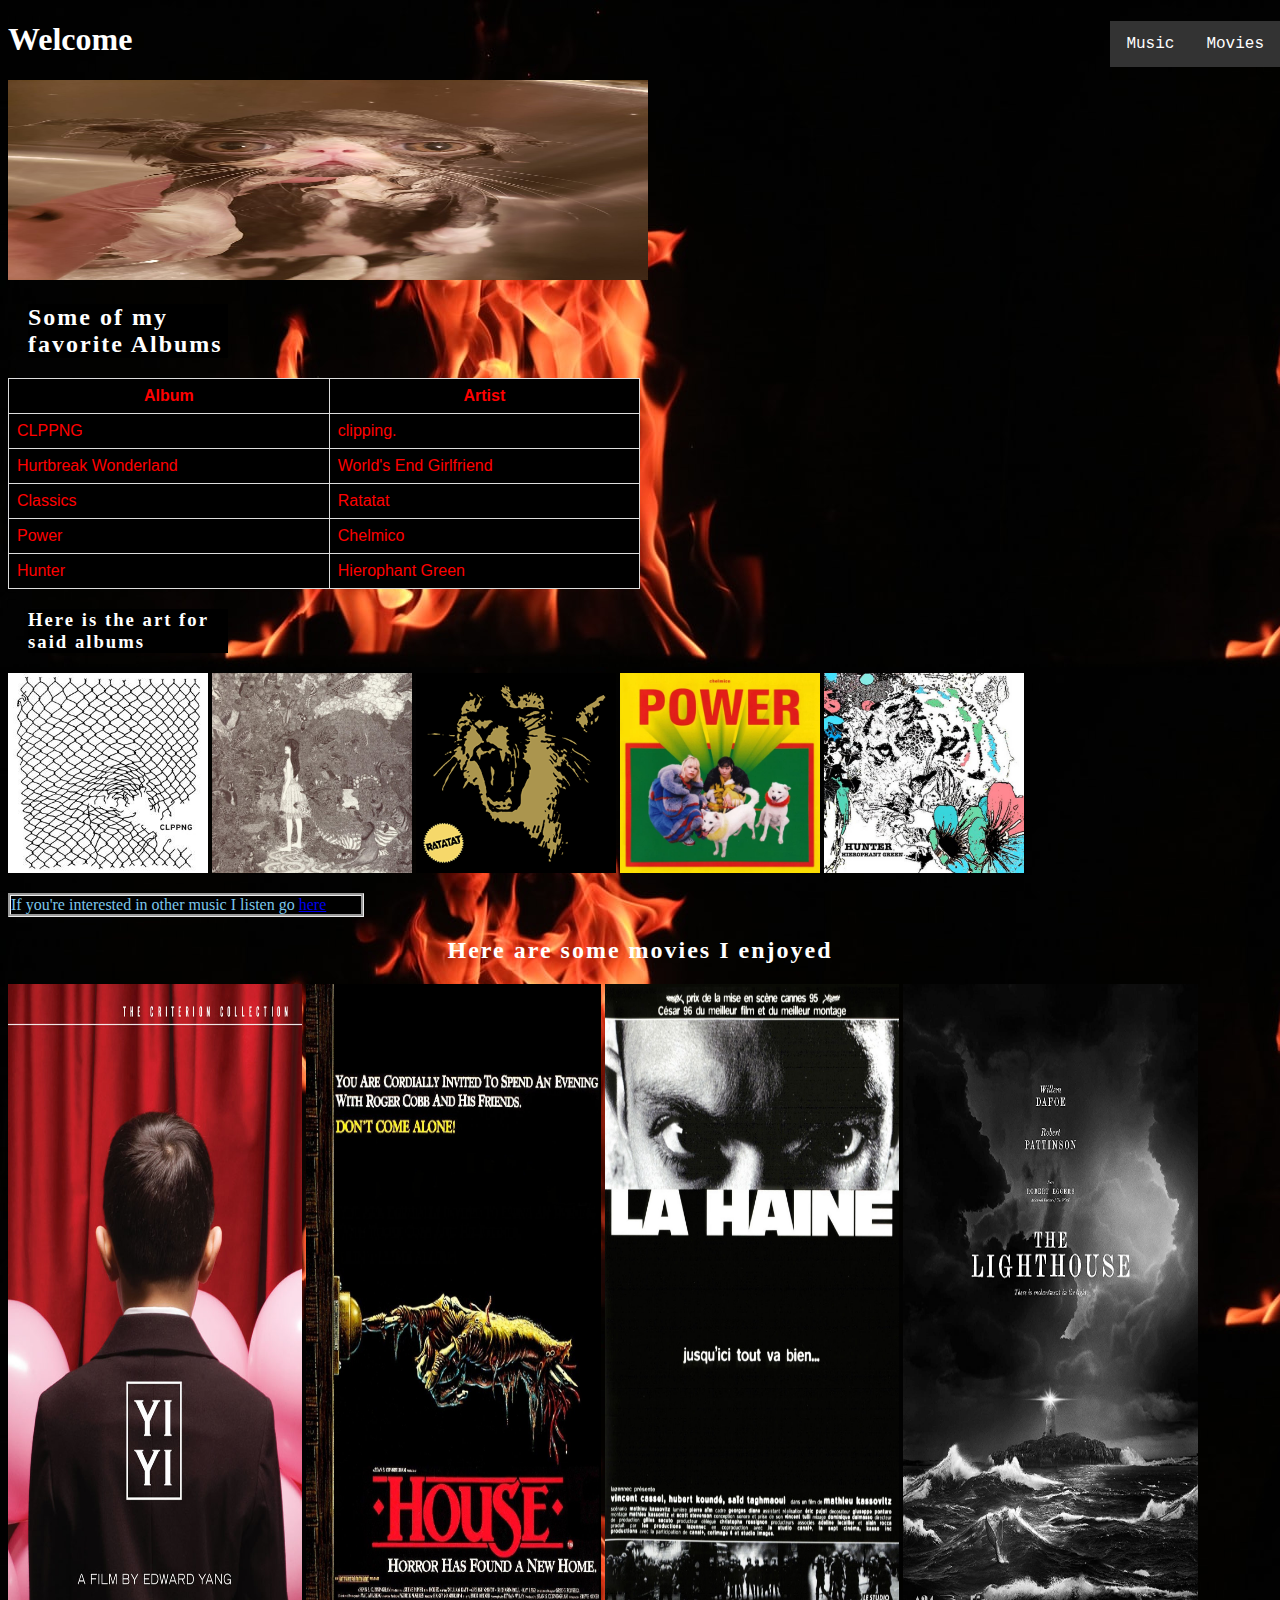
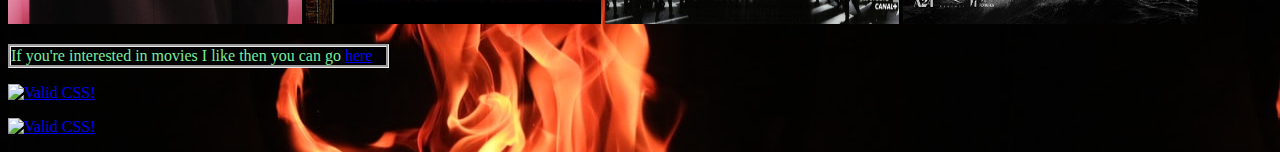
==== index.html @ e385cfd3 "changed main to index" ====
<!--
File: main.html
GUI Assignment: Creating Your First Web Page
Author: Al Ferreras
-->

<!DOCTYPE html>
<html lang="en">
    <head>
        <meta charset="utf-8">
        <title>Al's Webpage</title>
        <link rel="stylesheet" href="./css/style.css">
    </head>
    <body>
        <ul>
            <li><a href="#music">Music</a></li>
            <li><a href="#movie">Movies</a></li>
        </ul>
        <h1>Welcome</h1>
        <img id="cat" src="pictures/cat.png" alt="Silly looking cat almost rat like?">
        <h2 id="music">Some of my favorite Albums</h2>
        <table>
            <tr>
                <th>Album</th>
                <th>Artist</th>
            </tr>
            <tr>
                <td>CLPPNG</td>
                <td>clipping.</td>
            </tr>
            <tr>
                <td>Hurtbreak Wonderland</td>
                <td>World's End Girlfriend</td>
            </tr>
            <tr>
                <td>Classics</td>
                <td>Ratatat</td>
            </tr>
            <tr>
                <td>Power</td>
                <td>Chelmico</td>
            </tr>
            <tr>
                <td>Hunter</td>
                <td>Hierophant Green</td>
            </tr>
        </table>
        
        <h3 id="albums">Here is the art for said albums</h3>
        <img class="album" src="pictures/clppng.jpg" alt="clipping self-titled album art">
        <img class="album" src="pictures/hurtbreakwonderland.jpg" alt="Hurtbreak Wonderland album art">
        <img class="album" src="pictures/ratatat.png" alt="Ratatat Classics album art">
        <img class="album" src="pictures/powerchelmico.jpg" alt="Power by Chelmico album art">
        <img class="album" src="pictures/hunter.jpg" alt="Hunter by Hierophant Green album art">
        
        <p id="fmlink">If you're interested in other music I listen go 
            <a href="https://www.last.fm/user/SoupSnek" target="_blank">here</a>
        </p>
        <h2 id='movie'>Here are some movies I enjoyed</h2>
        <img class="poster" src="pictures/yiyi.jpg" alt="Poster for Yi Yi">
        <img class="poster" src="pictures/house.jpg" alt="Poster for House">
        <img class="poster" src="pictures/hate.jpg" alt="Poster for La Haine">
        <img class="poster" src="pictures/lighthouse.jpg" alt="Poster for The Lighthouse">
        
        <p id="lblink">If you're interested in movies I like then you can go
            <a href="https://letterboxd.com/SoupSnek/" target="_blank">here</a>
        </p>
        <p>
            <a href="https://jigsaw.w3.org/css-validator/check/referer">
                <img style="border:0;width:88px;height:31px"
                    src="https://jigsaw.w3.org/css-validator/images/vcss"
                    alt="Valid CSS!" />
            </a>
        </p>
        <p>
            <a href="https://jigsaw.w3.org/css-validator/check/referer">
                <img style="border:0;width:88px;height:31px"
                    src="https://jigsaw.w3.org/css-validator/images/vcss-blue"
                    alt="Valid CSS!" />
            </a>
        </p>
    </body>
</html>
---- css/style.css ----
/*
File: style.css
Author: Al Ferreras
*/
body{
    background-image: url("../pictures/fire.jpg");
}

h1{
    color: white;
}

table{
    font-family: arial;
    border-collapse: collapse;
    background-color: #000000;
    width: 50%;
}

tr:hover{
    background-color: #3d3d3d;
}

td{
    border: 1px solid #dddddd;
    text-align: left;
    color: red;
    padding: 8px;
}

th{
    border: 1px solid #dddddd;
    text-align: center;
    color: red;
    padding: 8px;
}

#cat{
    height: 200px;
    width: 50vw;
}

#music {
    background-color: black;
    color: white;
    margin: 20px;
    width: 200px;
    letter-spacing: 2px;
}

#movie{
    color: white;
    margin: 20px;
    text-align: center;
    letter-spacing: 2px;
}

#albums{
    background-color: black;
    color: white;
    margin: 20px;
    width: 200px;
    letter-spacing: 2px;
}

#fmlink{
    border-style: groove;
    background-color: black;
    color: #7bc7ed;
    width: 350px;
}

img.poster{
    width: 23vw;
    height: 50vw;
}

img.album{
    width: 200px;
    height: 200px;
}

#lblink{
    border-style: groove;
    background-color: black;
    color: #7bed9b;
    width: 375px;
}

ul {
    list-style-type: none;
    position: fixed;
    right: 0;
    margin: 0;
    padding: 0;
    overflow: hidden;
    background-color: #333;
}

li {
    float: left;
}

li a {
    display: block;
    font-family: 'Courier New';
    color: white;
    text-align: center;
    padding: 14px 16px;
    text-decoration: none;
}

li a:hover {
    background-color: #111;
}
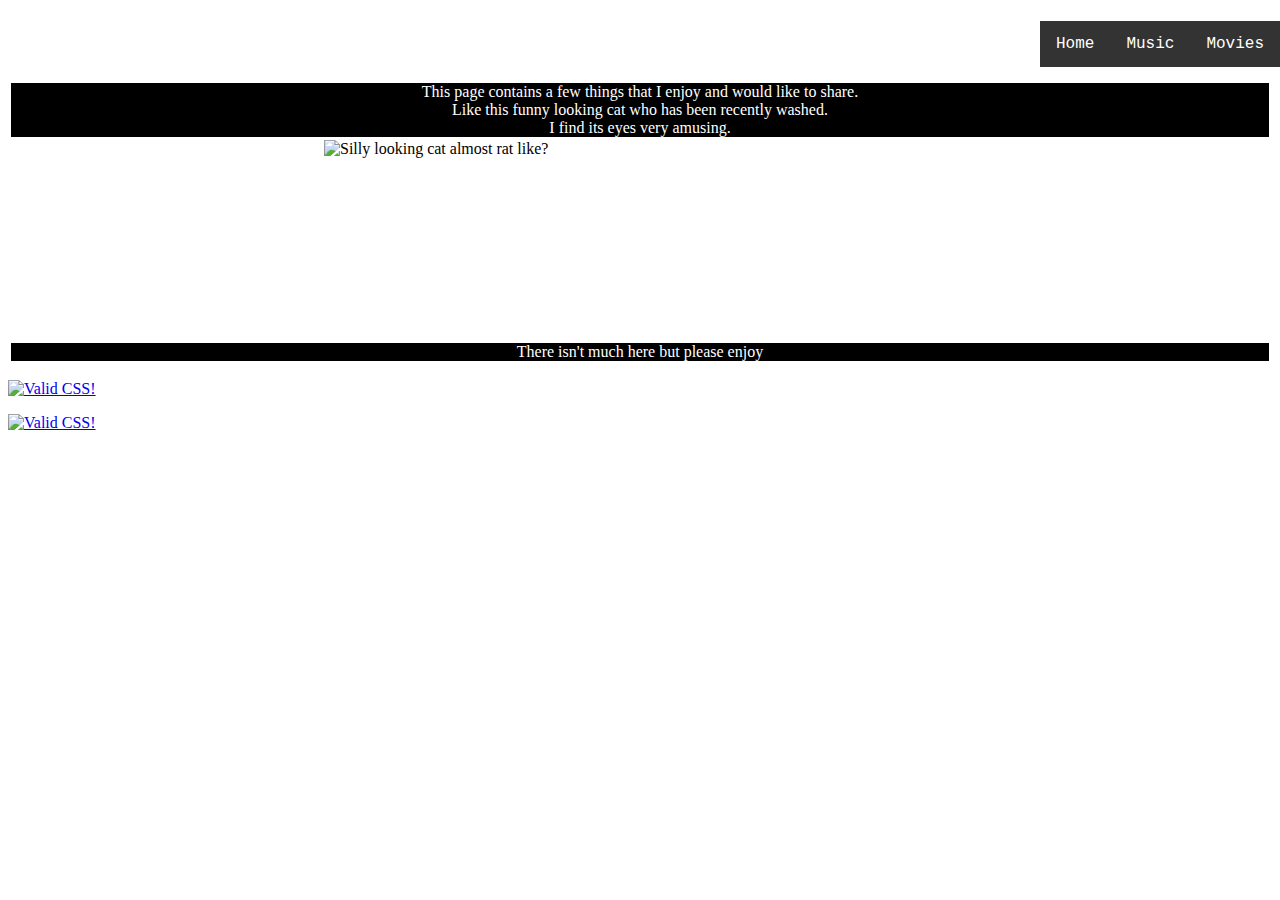
==== commit 60396b15: "separated into multiple pages" ====
--- a/index.html
+++ b/index.html
@@ -1,7 +1,9 @@
 <!--
 File: main.html
 GUI Assignment: Creating Your First Web Page
-Author: Al Ferreras
+Author: Al Sebastian Ferreras
+Date: 9/15/21
+Description: Simple webpage with some stuff I like on it
 -->
 
 <!DOCTYPE html>
@@ -13,58 +15,19 @@
     </head>
     <body>
         <ul>
-            <li><a href="#music">Music</a></li>
-            <li><a href="#movie">Movies</a></li>
+            <li><a href="./index.html">Home</a></li>
+            <li><a href="./music.html">Music</a></li>
+            <li><a href="./movie.html">Movies</a></li>
         </ul>
         <h1>Welcome</h1>
+        <div>This page contains a few things that I enjoy and would like to share.
+            <br>Like this funny looking cat who has been recently washed. <br>I find its eyes
+            very amusing.
+        </div>
         <img id="cat" src="pictures/cat.png" alt="Silly looking cat almost rat like?">
-        <h2 id="music">Some of my favorite Albums</h2>
-        <table>
-            <tr>
-                <th>Album</th>
-                <th>Artist</th>
-            </tr>
-            <tr>
-                <td>CLPPNG</td>
-                <td>clipping.</td>
-            </tr>
-            <tr>
-                <td>Hurtbreak Wonderland</td>
-                <td>World's End Girlfriend</td>
-            </tr>
-            <tr>
-                <td>Classics</td>
-                <td>Ratatat</td>
-            </tr>
-            <tr>
-                <td>Power</td>
-                <td>Chelmico</td>
-            </tr>
-            <tr>
-                <td>Hunter</td>
-                <td>Hierophant Green</td>
-            </tr>
-        </table>
-        
-        <h3 id="albums">Here is the art for said albums</h3>
-        <img class="album" src="pictures/clppng.jpg" alt="clipping self-titled album art">
-        <img class="album" src="pictures/hurtbreakwonderland.jpg" alt="Hurtbreak Wonderland album art">
-        <img class="album" src="pictures/ratatat.png" alt="Ratatat Classics album art">
-        <img class="album" src="pictures/powerchelmico.jpg" alt="Power by Chelmico album art">
-        <img class="album" src="pictures/hunter.jpg" alt="Hunter by Hierophant Green album art">
-        
-        <p id="fmlink">If you're interested in other music I listen go 
-            <a href="https://www.last.fm/user/SoupSnek" target="_blank">here</a>
-        </p>
-        <h2 id='movie'>Here are some movies I enjoyed</h2>
-        <img class="poster" src="pictures/yiyi.jpg" alt="Poster for Yi Yi">
-        <img class="poster" src="pictures/house.jpg" alt="Poster for House">
-        <img class="poster" src="pictures/hate.jpg" alt="Poster for La Haine">
-        <img class="poster" src="pictures/lighthouse.jpg" alt="Poster for The Lighthouse">
-        
-        <p id="lblink">If you're interested in movies I like then you can go
-            <a href="https://letterboxd.com/SoupSnek/" target="_blank">here</a>
-        </p>
+        <div>
+            There isn't much here but please enjoy
+        </div>
         <p>
             <a href="https://jigsaw.w3.org/css-validator/check/referer">
                 <img style="border:0;width:88px;height:31px"
--- a/css/style.css
+++ b/css/style.css
@@ -8,6 +8,13 @@
 
 h1{
     color: white;
+}
+
+div{
+    color: white;
+    background-color: black;
+    border-style: solid;
+    text-align: center;
 }
 
 table{
@@ -38,6 +45,10 @@
 #cat{
     height: 200px;
     width: 50vw;
+    display: block;
+    margin-left: auto;
+    margin-right: auto;
+    width: 50%;
 }
 
 #music {
